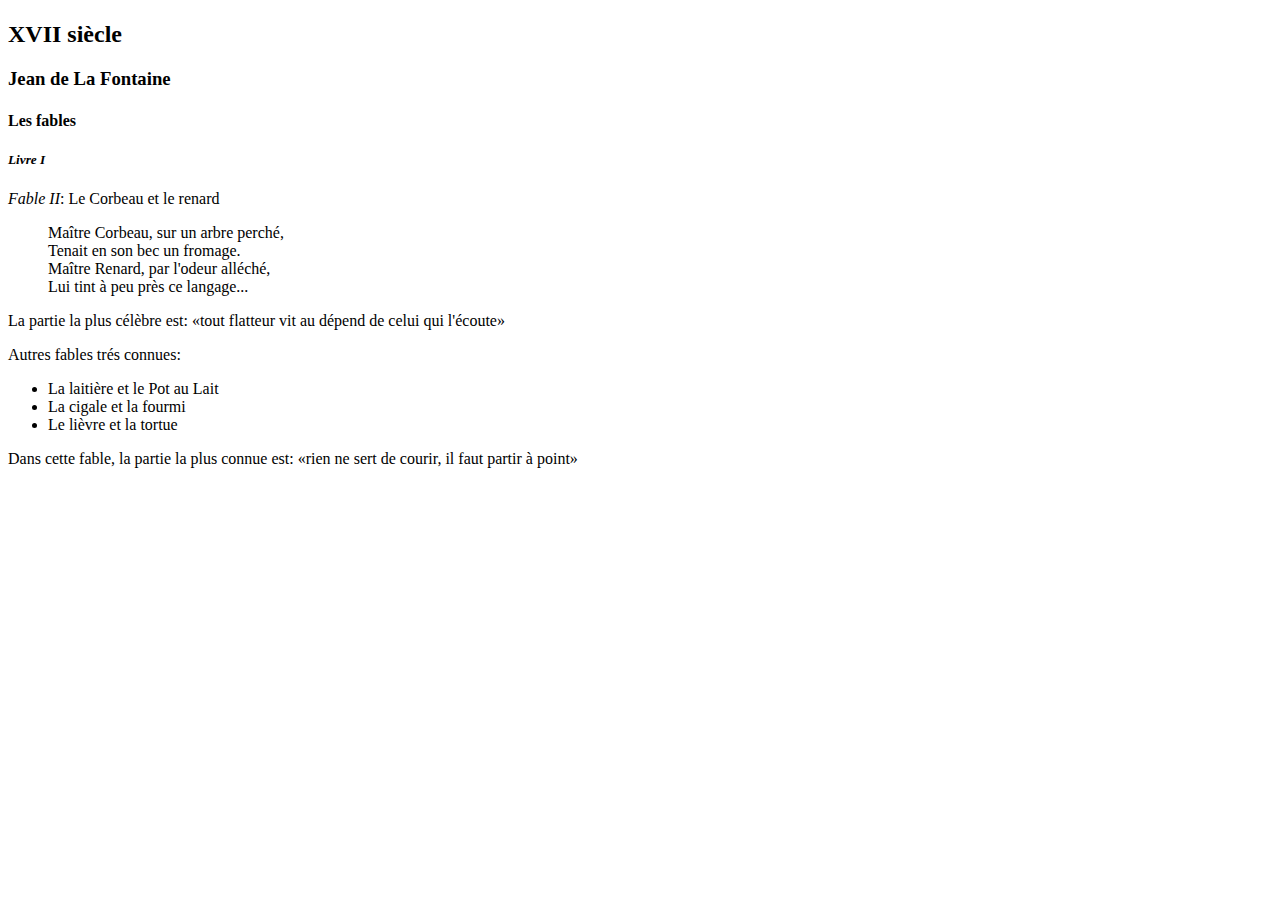
==== exercice-1/index.html @ 3627973c "exercice-autocorrection" ====
<!DOCTYPE html>
<html lang="fr">
<head>
    <meta charset="UTF-8">
    <meta http-equiv="X-UA-Compatible" content="IE=edge">
    <meta name="viewport" content="width=device-width, initial-scale=1.0">
    <title>Littérature française</title>
</head>
<body>
    <h1>
        
    </h1>
    <h2>
        XVII siècle
    </h2>
    <h3>
        Jean de La Fontaine
    </h3>
    <h4>
        Les fables
    </h4>
    <h5>
        <em>Livre I</em> 
    </h5>
    <p>
        <em>Fable II</em>: Le Corbeau et le renard
    </p>
    <blockquote>
        Maître Corbeau, sur un arbre perché,<br>
        Tenait en son bec un fromage.<br>
        Maître Renard, par l'odeur alléché,<br>
        Lui tint à peu près ce langage...
    </blockquote>
    <p>
        La partie la plus célèbre est: <q>tout flatteur vit au dépend de celui qui l'écoute</q>
    </p>
    <p>
        Autres fables trés connues:
    </p>
    <ul>
        <li>La laitière et le Pot au Lait</li>
        <li>La cigale et la fourmi</li>
        <li>Le lièvre et la tortue</li>
    </ul>
    <p>Dans cette fable, la partie la plus connue est: <q>rien ne sert de courir, il faut partir à point</q></p>
</body>
</html>
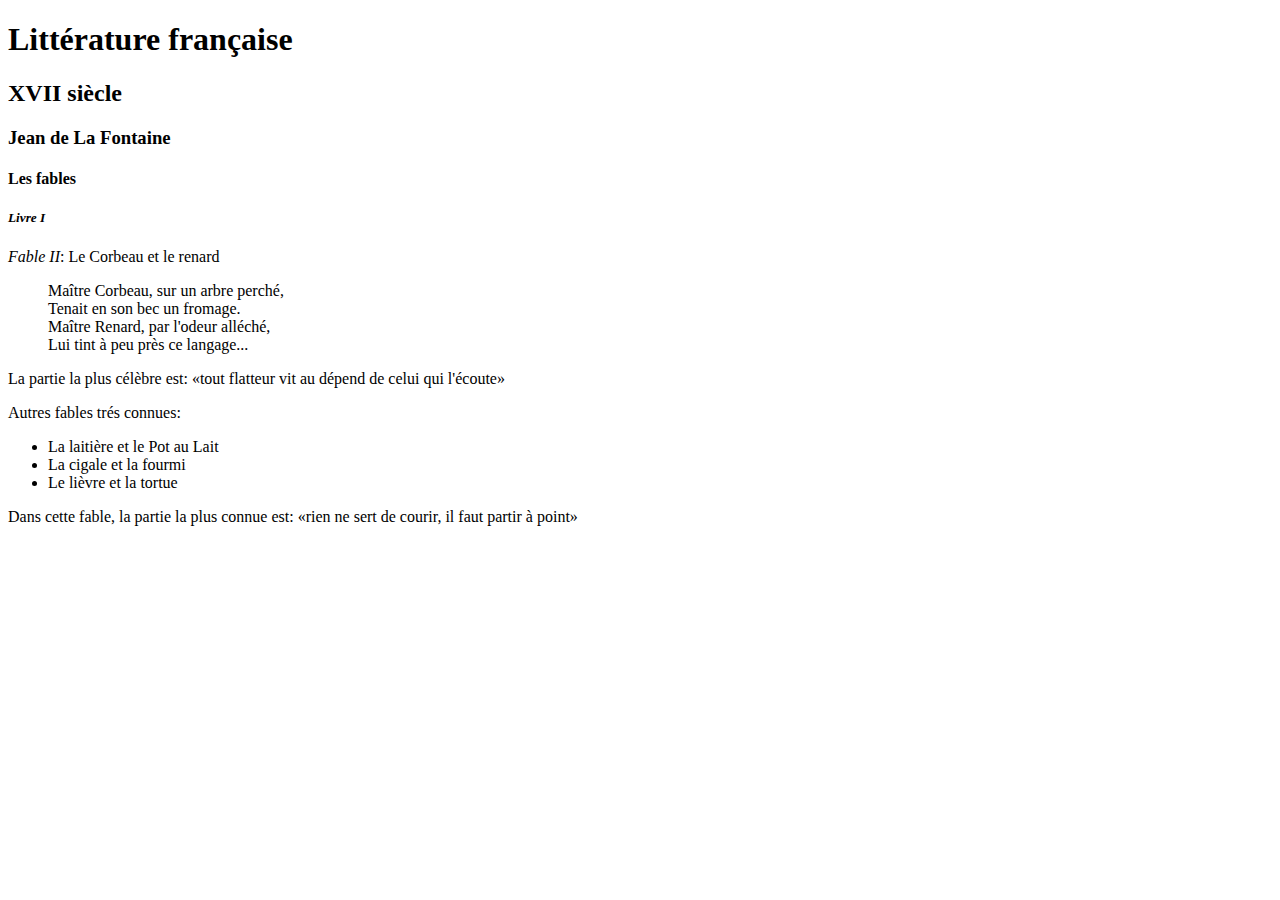
==== commit 8fc0360f: "tableau lampes" ====
--- a/exercice-1/index.html
+++ b/exercice-1/index.html
@@ -8,7 +8,7 @@
 </head>
 <body>
     <h1>
-        
+        Littérature française
     </h1>
     <h2>
         XVII siècle
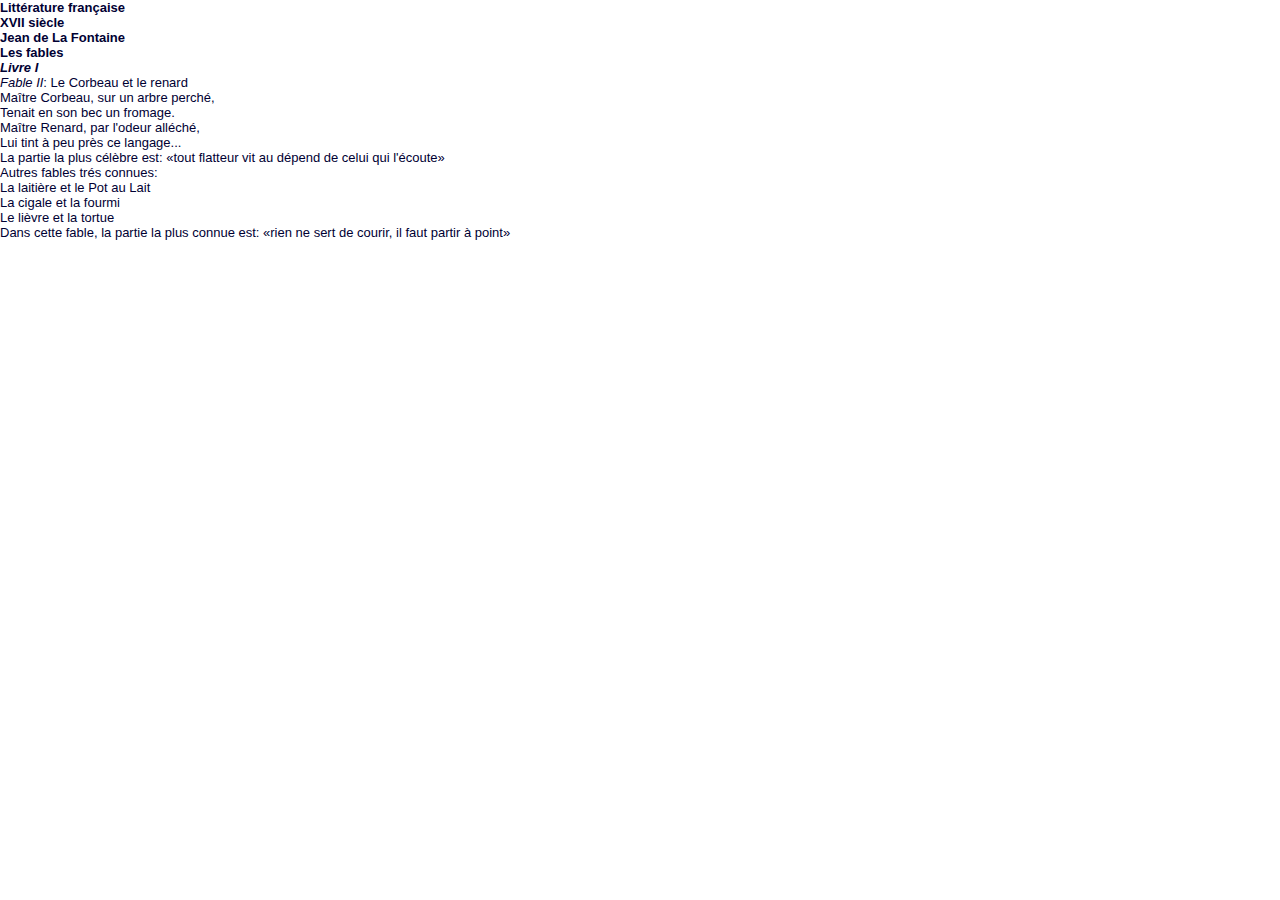
==== commit f8753201: "ex2-ex2" ====
--- a/exercice-1/index.html
+++ b/exercice-1/index.html
@@ -5,6 +5,7 @@
     <meta http-equiv="X-UA-Compatible" content="IE=edge">
     <meta name="viewport" content="width=device-width, initial-scale=1.0">
     <title>Littérature française</title>
+    <link rel="stylesheet" href="/exercice-1/css/style.css">
 </head>
 <body>
     <h1>
--- a/exercice-1/css/style.css
+++ b/exercice-1/css/style.css
@@ -0,0 +1,7 @@
+* { 
+margin: 0;
+padding: 0;
+font-family: Arial, sans-serif;
+font-size: 13px;
+color: #000033;
+}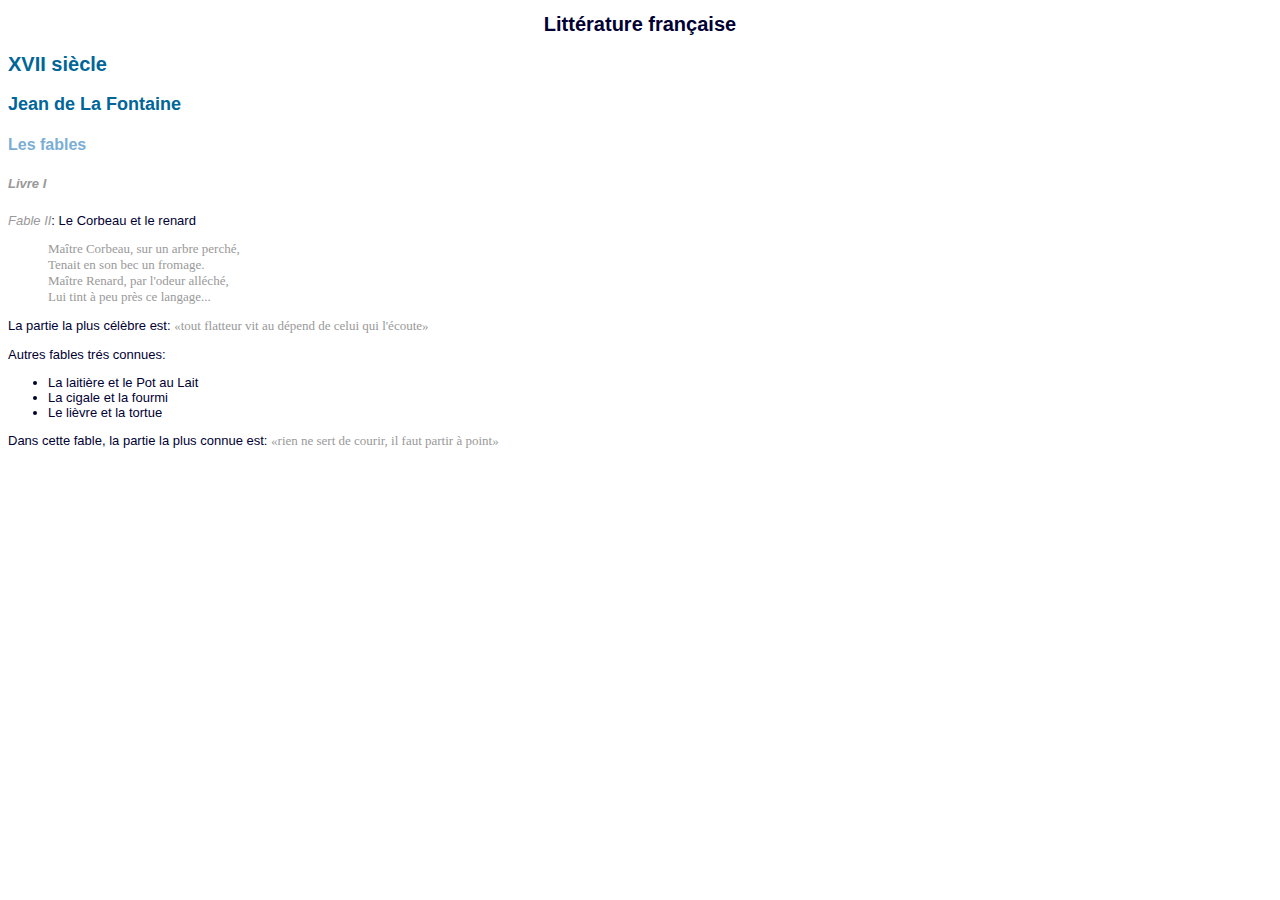
==== commit e1159a7d: "ex2suite" ====
--- a/exercice-1/index.html
+++ b/exercice-1/index.html
@@ -1,48 +1,42 @@
 <!DOCTYPE html>
 <html lang="fr">
-<head>
-    <meta charset="UTF-8">
-    <meta http-equiv="X-UA-Compatible" content="IE=edge">
-    <meta name="viewport" content="width=device-width, initial-scale=1.0">
+  <head>
+    <meta charset="UTF-8" />
+    <meta http-equiv="X-UA-Compatible" content="IE=edge" />
+    <meta name="viewport" content="width=device-width, initial-scale=1.0" />
     <title>Littérature française</title>
-    <link rel="stylesheet" href="/exercice-1/css/style.css">
-</head>
-<body>
-    <h1>
-        Littérature française
-    </h1>
-    <h2>
-        XVII siècle
-    </h2>
-    <h3>
-        Jean de La Fontaine
-    </h3>
-    <h4>
-        Les fables
-    </h4>
+    <link rel="stylesheet" href="/exercice-1/css/style.css" />
+  </head>
+  <body>
+    <h1 class="h1">Littérature française</h1>
+    <h2>XVII siècle</h2>
+    <h3>Jean de La Fontaine</h3>
+    <h4>Les fables</h4>
     <h5>
-        <em>Livre I</em> 
+      <em>Livre I</em>
     </h5>
-    <p>
-        <em>Fable II</em>: Le Corbeau et le renard
-    </p>
+    <p><em>Fable II</em>: Le Corbeau et le renard</p>
     <blockquote>
-        Maître Corbeau, sur un arbre perché,<br>
-        Tenait en son bec un fromage.<br>
-        Maître Renard, par l'odeur alléché,<br>
-        Lui tint à peu près ce langage...
+      Maître Corbeau, sur un arbre perché,<br />
+      Tenait en son bec un fromage.<br />
+      Maître Renard, par l'odeur alléché,<br />
+      Lui tint à peu près ce langage...
     </blockquote>
     <p>
-        La partie la plus célèbre est: <q>tout flatteur vit au dépend de celui qui l'écoute</q>
+      La partie la plus célèbre est:
+      <q>tout flatteur vit au dépend de celui qui l'écoute</q>
     </p>
-    <p>
-        Autres fables trés connues:
-    </p>
+    <p>Autres fables trés connues:</p>
+    <div>
     <ul>
         <li>La laitière et le Pot au Lait</li>
         <li>La cigale et la fourmi</li>
         <li>Le lièvre et la tortue</li>
     </ul>
-    <p>Dans cette fable, la partie la plus connue est: <q>rien ne sert de courir, il faut partir à point</q></p>
-</body>
-</html>+    </div>  
+    <p>
+      Dans cette fable, la partie la plus connue est:
+      <q>rien ne sert de courir, il faut partir à point</q>
+    </p>
+  </body>
+</html>
--- a/exercice-1/css/style.css
+++ b/exercice-1/css/style.css
@@ -1,7 +1,44 @@
-* { 
-margin: 0;
-padding: 0;
-font-family: Arial, sans-serif;
-font-size: 13px;
-color: #000033;
-}+* {
+  font-family: Arial, sans-serif;
+  font-size: 13px;
+  color: #000033;
+}
+h1,
+h2 {
+  font-size: 20px;
+}
+h2,
+h3 {
+  color: #006699;
+}
+h4,
+h5 {
+  color: #7aaed5;
+}
+blockquote,
+q,
+em {
+  color: #999;
+}
+.h1 {
+  text-align: center;
+}
+div {
+  color: #666;
+}
+h3 {
+  font-size: 18px;
+}
+h4 {
+  font-size: 16px;
+}
+h5 {
+  font-size: 14pxpx;
+}
+blockquote,
+q {
+  font-family: "Trebuchet MS";
+}
+em {
+  font-size: 12;
+}
